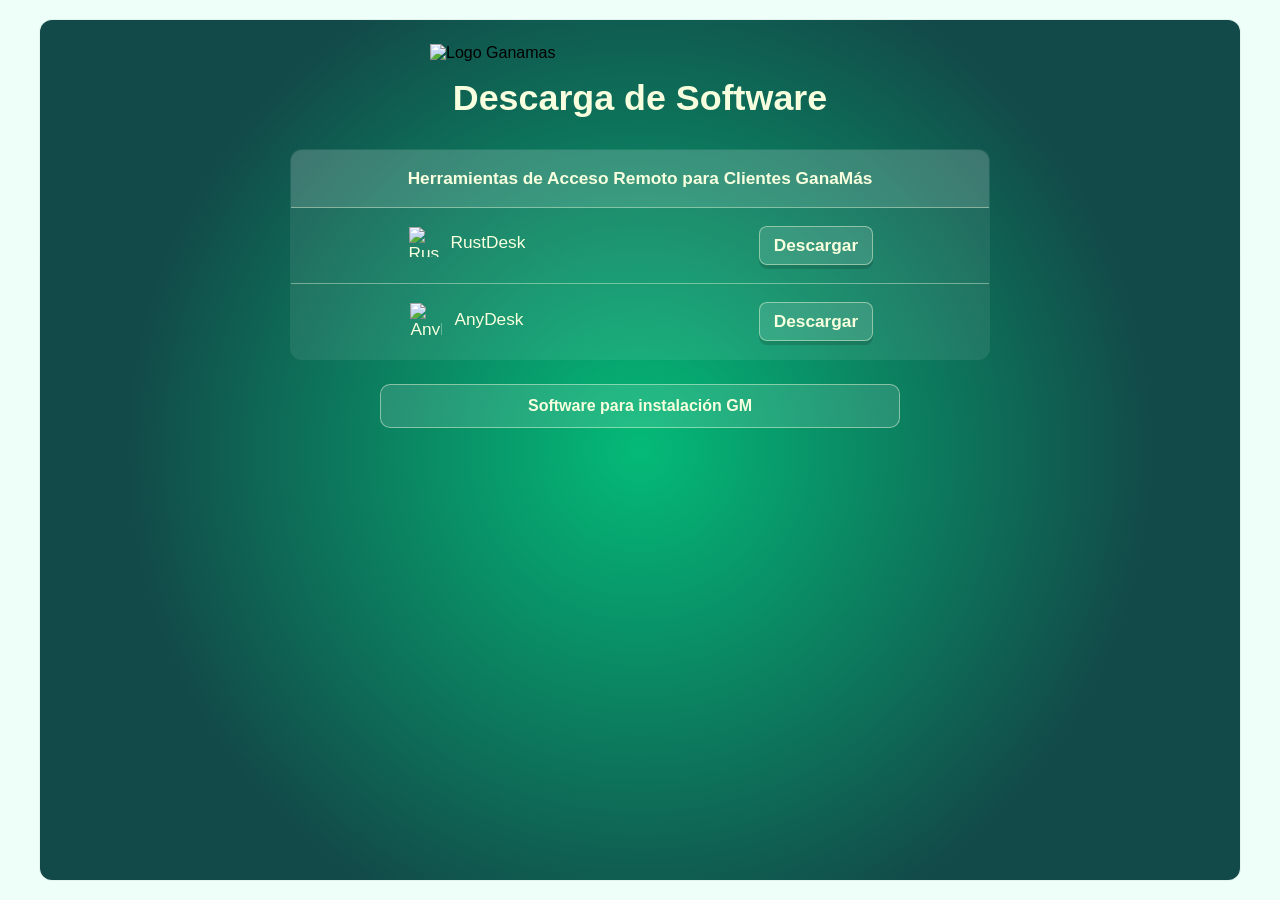
==== index.html @ a6ee58bf "Add files via upload" ====
<!DOCTYPE html>
<html lang="es">
<head>
    <meta charset="UTF-8">
    <meta name="viewport" content="width=device-width, initial-scale=1.0">
    <title>Pagina de descargas</title>
    <link rel="stylesheet" href="style.css">
</head>
<body>
    <div class="frame">
        <img class="header-logo" src="https://ganamas.net/wp-content/uploads/2025/11/logotipo-con-tagline-horizontal-3.png" alt="Logo Ganamas">
        <h1>Descarga de Software</h1>

        <div class="table-wrapper">
            <table class="download-table">
                <tr>
                    <th colspan="2">Herramientas de Acceso Remoto para Clientes GanaMás</th>
                </tr>
                <tr>
                    <td class="program-cell">
                        <div class="program-name-wrap">
                            <img src="https://cdn.jsdelivr.net/gh/selfhst/icons/png/rustdesk.png" alt="RustDesk" class="program-icon">
                            <span class="program-name">RustDesk</span>
                        </div>
                    </td>
                    <td><a href="https://github.com/User-Craw/Utilerias-GM/releases/download/v1.0.0/RustDesk.exe" class="download-confirmation">Descargar</a></td>
                </tr>
                <tr>
                    <td class="program-cell">
                        <div class="program-name-wrap">
                            <img src="https://cdn.jsdelivr.net/gh/homarr-labs/dashboard-icons/png/anydesk.png" alt="AnyDesk" class="program-icon anydesk-icon">
                            <span class="program-name">AnyDesk</span>
                        </div>
                    </td>
                    <td><a href="https://github.com/User-Craw/Utilerias-GM/releases/download/v1.0.0/AnyDesk.exe" class="download-confirmation">Descargar</a></td>
                </tr>
            </table>
        </div>

        <div class="table-wrapper gm-table-wrapper">
            <button type="button" class="toggle-gm-table" aria-expanded="false">Software para instalación GM</button>
            <table class="download-table gm-download-table" aria-hidden="true">
                <tr>    
                    <td>Exlusivo Soporte TI</td>                
                    <td>Instalador GM</td>
                    <td><a href="#" class="download-link" data-url="https://drive.google.com/file/d/1pZJuIOPLrFjSDBUk3sbmPyqmaGo-7tTc/view?usp=sharing">Descargar</a></td>
                </tr>
            </table>
        </div>
    </div>

    <div id="download-modal" class="download-modal" aria-hidden="true">
        <div class="download-modal-content">
            <p>La descarga comenzará en breve. Una vez completada, ejecute el archivo descargado para iniciar la instalación del programa. Al finalizar la instalación, proporcione el <strong>ID de conexión(RustDesk) o Puesto de Trabajo(AnyDesk) al área de soporte</strong></p>
            <button type="button" id="confirm-download">Entendido</button>
        </div>
    </div>

    <div id="password-modal" class="download-modal" aria-hidden="true">
        <div class="password-modal-content">
            <h2>Contraseña requerida</h2>
            <label for="download-password">Ingrese la contraseña para continuar:</label>
            <input id="download-password" type="password" autocomplete="off" spellcheck="false">
            <div class="password-actions">
                <button type="button" class="secondary-btn" id="cancel-password">Cancelar</button>
                <button type="button" id="accept-password">Aceptar</button>
            </div>
        </div>
    </div>

    <script src="script.js"></script>
</body>
</html>
---- style.css ----
* {
    box-sizing: border-box;
}

html, body {
    margin: 0;
    min-height: 100%;
    height: 100%;
    font-family: Arial, sans-serif;
    background: #EEFFFA;
}

body {
    display: flex;
    justify-content: center;
    align-items: center;
    padding: 20px;
}

.frame {
    display: flex;
    flex-direction: column;
    align-items: center;
    width: min(96vw, 1200px);
    min-height: calc(100vh - 40px);
    background: radial-gradient(circle at center, #04BA78 0%, #124A49 70%);
    border: 4px solid transparent;
    border-radius: 12px;
    padding: 20px;
    box-shadow: 0 0 0 1px rgba(0, 0, 0, 0.05);
}

h1 {
    margin: 0;
    text-align: center;
    color: #F8FFDE;
    font-size: clamp(1.6rem, 2.8vw, 2.4rem);
}

.header-logo {
    display: block;
    width: min(60vw, 420px);
    max-width: 100%;
    height: auto;
    margin: 0 auto 16px;
}

.table-wrapper {
    margin-top: 30px;
    width: 100%;
    display: flex;
    justify-content: center;
}

.gm-table-wrapper {
    margin-top: 24px;
    width: min(100%, 520px);
    display: flex;
    flex-direction: column;
    align-items: center;
}

.toggle-gm-table {
    width: min(100%, 520px);
    background: rgba(255, 255, 255, 0.12);
    color: #F8FFDE;
    border: 1px solid rgba(248, 255, 222, 0.45);
    border-radius: 10px;
    padding: 12px 16px;
    font-size: 1rem;
    font-weight: bold;
    cursor: pointer;
    transition: background 0.12s ease;
}

.toggle-gm-table:hover {
    background: rgba(255, 255, 255, 0.18);
}

.download-table {
    width: min(100%, 700px);
    max-width: 100%;
    border-collapse: collapse;
    background: rgba(255, 255, 255, 0.08);
    border: 1px solid rgba(248, 255, 222, 0.4);
    border-radius: 12px;
    overflow: hidden;
}

.gm-download-table {
    width: min(100%, 520px);
    max-height: 0;
    overflow: hidden;
    opacity: 0;
    margin-top: 0;
    transition: max-height 0.35s ease, opacity 0.25s ease, margin-top 0.25s ease;
    pointer-events: none;
}

.gm-download-table.show {
    max-height: 220px;
    opacity: 1;
    margin-top: 12px;
    pointer-events: auto;
}

.download-table th,
.download-table td {
    border: 1px solid rgba(248, 255, 222, 0.4);
    padding: 18px 14px;
    text-align: center;
    color: #F8FFDE;
    font-size: 1.08rem;
}

.program-cell {
    text-align: center;
}

.program-name-wrap {
    display: inline-flex;
    align-items: center;
    justify-content: center;
    gap: 10px;
    text-align: center;
}

.program-icon {
    width: 30px;
    height: 30px;
    object-fit: contain;
    display: block;
    margin-right: 2px;
}

.anydesk-icon {
    width: 32px;
    height: 32px;
}

.program-name {
    display: inline-block;
}

.download-table th:nth-child(2),
.download-table td:nth-child(2) {
    border-left: none;
}

.download-table th:nth-child(1),
.download-table td:nth-child(1) {
    border-right: none;
}

.download-table th {
    background: rgba(255, 255, 255, 0.12);
    font-weight: bold;
}

.download-table td {
    min-height: 80px;
}

.download-table a {
    color: #F8FFDE;
    text-decoration: none;
    font-weight: bold;
    display: inline-block;
    padding: 8px 14px;
    border-radius: 8px;
    background: rgba(255, 255, 255, 0.12);
    border: 1px solid rgba(248, 255, 222, 0.45);
    transition: transform 0.12s ease, box-shadow 0.12s ease, background 0.12s ease, filter 0.12s ease;
    box-shadow: 0 4px 0 rgba(0, 0, 0, 0.15);
}

.download-table a:hover {
    opacity: 0.95;
    background: rgba(255, 255, 255, 0.18);
    filter: brightness(1.15);
    box-shadow: 0 0 12px rgba(255, 255, 255, 0.45), 0 4px 0 rgba(0, 0, 0, 0.15);
}

.download-table a:active {
    transform: translateY(2px);
    box-shadow: 0 2px 0 rgba(0, 0, 0, 0.12);
}

.download-modal {
    position: fixed;
    inset: 0;
    display: none;
    align-items: center;
    justify-content: center;
    background: rgba(18, 74, 73, 0.48);
    padding: 20px;
    z-index: 1000;
}

.download-modal.show {
    display: flex;
}

.download-modal-content,
.password-modal-content {
    width: min(92vw, 560px);
    background: #ffffff;
    border-radius: 16px;
    padding: 28px 24px 20px;
    box-shadow: 0 20px 50px rgba(0, 0, 0, 0.2);
    text-align: center;
}

.download-modal-content p {
    margin: 0 0 20px;
    color: #1d2a2c;
    font-size: 1.05rem;
    line-height: 1.6;
}

.password-modal-content {
    display: flex;
    flex-direction: column;
    gap: 12px;
    text-align: left;
}

.password-modal-content h2 {
    margin: 0;
    color: #1d2a2c;
    font-size: 1.4rem;
    text-align: center;
}

.password-modal-content label {
    color: #1d2a2c;
    font-size: 0.95rem;
}

.password-modal-content input {
    width: 100%;
    padding: 12px 14px;
    border: 1px solid #b7d7ce;
    border-radius: 10px;
    font-size: 1rem;
    background: #f8fffd;
    color: #1d2a2c;
}

.password-actions {
    display: flex;
    justify-content: flex-end;
    gap: 10px;
    margin-top: 10px;
}

.download-modal-content button,
.password-modal-content button {
    background: #0d9a67;
    color: #fff;
    border: none;
    border-radius: 10px;
    padding: 12px 22px;
    font-size: 1rem;
    font-weight: bold;
    cursor: pointer;
    transition: background 0.15s ease, transform 0.15s ease;
}

.password-modal-content .secondary-btn {
    background: #e7eced;
    color: #1d2a2c;
}

.download-modal-content button:hover,
.password-modal-content button:hover {
    background: #0b855a;
}

.password-modal-content .secondary-btn:hover {
    background: #dfe8ea;
}

.download-modal-content button:active,
.password-modal-content button:active {
    transform: translateY(1px);
}

@media (max-width: 700px) {
    .download-table th,
    .download-table td {
        padding: 12px 8px;
        font-size: 0.9rem;
    }

    .download-table a {
        padding: 7px 12px;
    }

    .download-modal-content p {
        font-size: 0.95rem;
    }
}
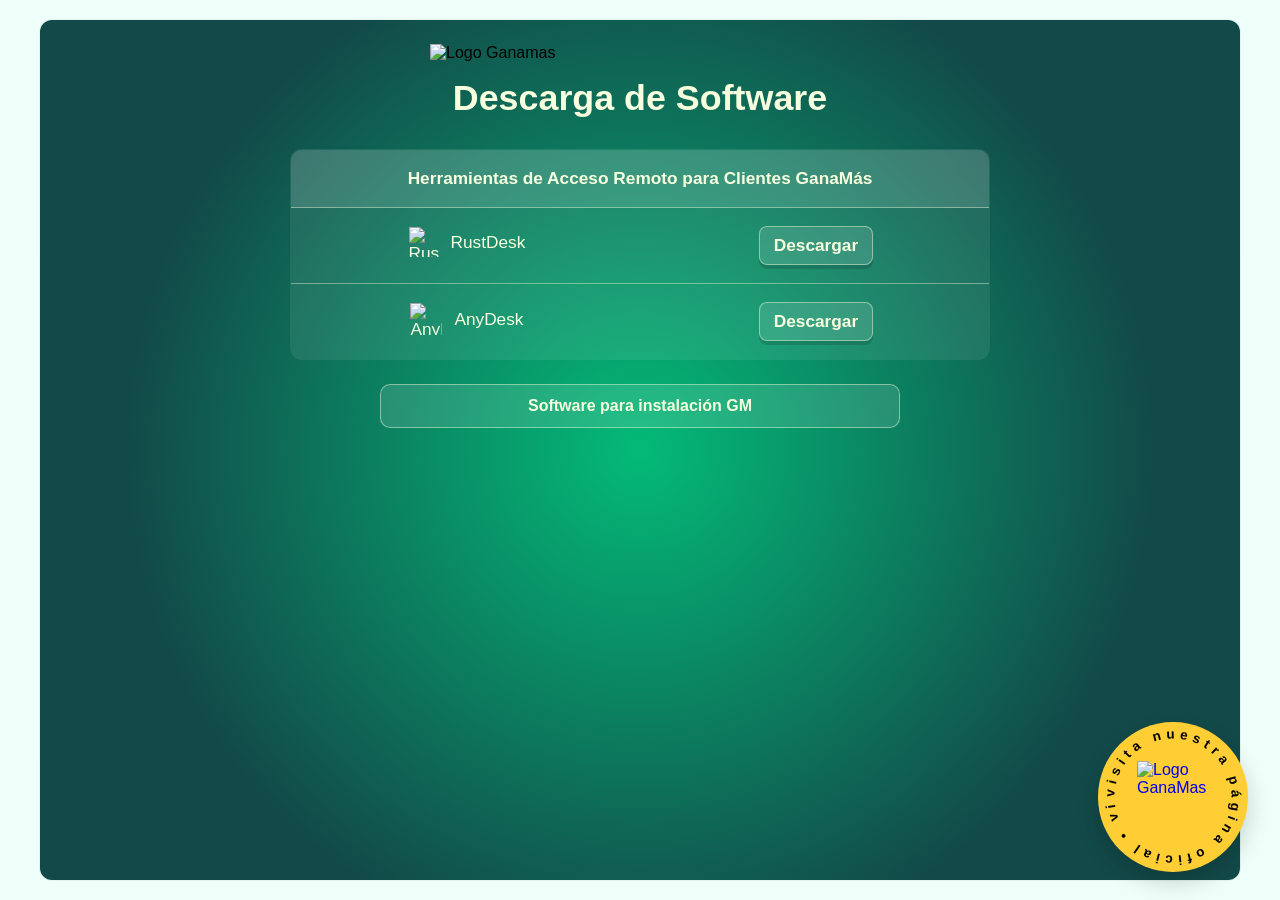
==== commit 341ef6fb: "Add files via upload" ====
--- a/index.html
+++ b/index.html
@@ -4,6 +4,7 @@
     <meta charset="UTF-8">
     <meta name="viewport" content="width=device-width, initial-scale=1.0">
     <title>Pagina de descargas</title>
+    <link rel="icon" type="image/png" sizes="150x150" href="https://ganamas.net/wp-content/uploads/2025/11/isotipo-GanaMas-1_1-150x150.png">
     <link rel="stylesheet" href="style.css">
 </head>
 <body>
@@ -12,6 +13,17 @@
         <h1>Descarga de Software</h1>
 
         <div class="table-wrapper">
+            <a href="https://ganamas.net/#" class="visit-badge" aria-label="Visita nuestra página oficial" target="_blank" rel="noopener noreferrer">
+                <svg class="visit-ring" viewBox="0 0 200 200" aria-hidden="true">
+                    <defs>
+                        <path id="visitTextPath" d="M 100,100 m -78,0 a 78,78 0 1,1 156,0 a 78,78 0 1,1 -156,0"/>
+                    </defs>
+                    <text class="visit-text">
+                        <textPath href="#visitTextPath" startOffset="0" textLength="900">Visita nuestra página oficial • Visita nuestra página oficial •</textPath>
+                    </text>
+                </svg>
+                <img class="visit-center" src="https://ganamas.net/wp-content/uploads/2025/11/isotipo-GanaMas-1_1-150x150.png" alt="Logo GanaMas">
+            </a>
             <table class="download-table">
                 <tr>
                     <th colspan="2">Herramientas de Acceso Remoto para Clientes GanaMás</th>
@@ -60,7 +72,8 @@
         <div class="password-modal-content">
             <h2>Contraseña requerida</h2>
             <label for="download-password">Ingrese la contraseña para continuar:</label>
-            <input id="download-password" type="password" autocomplete="off" spellcheck="false">
+            <input id="download-password" type="password" autocomplete="off" spellcheck="false" aria-invalid="false">
+            <div id="password-error" class="password-error" role="alert" aria-live="polite" hidden>Contraseña incorrecta</div>
             <div class="password-actions">
                 <button type="button" class="secondary-btn" id="cancel-password">Cancelar</button>
                 <button type="button" id="accept-password">Aceptar</button>
--- a/style.css
+++ b/style.css
@@ -50,6 +50,77 @@
     width: 100%;
     display: flex;
     justify-content: center;
+    position: relative;
+}
+
+.visit-badge {
+    position: fixed;
+    inset: auto 32px 28px auto;
+    width: 150px;
+    height: 150px;
+    border-radius: 50%;
+    background: #FFCE34;
+    display: flex;
+    align-items: center;
+    justify-content: center;
+    box-shadow: 0 10px 22px rgba(0, 0, 0, 0.18);
+    transform: rotate(0deg);
+    z-index: 999;
+    overflow: visible;
+}
+
+.visit-ring {
+    width: 100%;
+    height: 100%;
+    display: block;
+    overflow: visible;
+    transform-origin: center;
+    transition: transform 0.45s ease-in-out;
+}
+
+.visit-badge:hover .visit-ring {
+    transform: rotate(90deg);
+}
+
+.visit-text {
+    fill: #000000;
+    font-family: Arial, Helvetica, sans-serif;
+    font-size: 18px;
+    font-weight: 700;
+    letter-spacing: 0.8px;
+    text-transform: lowercase;
+}
+
+.visit-center {
+    position: absolute;
+    width: 72px;
+    height: 72px;
+    object-fit: contain;
+    border-radius: 0;
+    background: transparent;
+    border: none;
+    box-shadow: none;
+    display: block;
+    padding: 0;
+    animation: logoPulse 1.4s ease-in-out infinite;
+}
+
+@keyframes logoPulse {
+    0%, 100% {
+        transform: scale(1);
+    }
+    20% {
+        transform: scale(1.08);
+    }
+    35% {
+        transform: scale(0.96);
+    }
+    55% {
+        transform: scale(1.06);
+    }
+    70% {
+        transform: scale(1);
+    }
 }
 
 .gm-table-wrapper {
@@ -237,6 +308,13 @@
     font-size: 0.95rem;
 }
 
+.password-error {
+    margin-top: 4px;
+    color: #b42318;
+    font-size: 0.9rem;
+    font-weight: 700;
+}
+
 .password-modal-content input {
     width: 100%;
     padding: 12px 14px;
@@ -245,6 +323,11 @@
     font-size: 1rem;
     background: #f8fffd;
     color: #1d2a2c;
+}
+
+.password-modal-content input[aria-invalid="true"] {
+    border-color: #b42318;
+    box-shadow: 0 0 0 3px rgba(180, 35, 24, 0.08);
 }
 
 .password-actions {
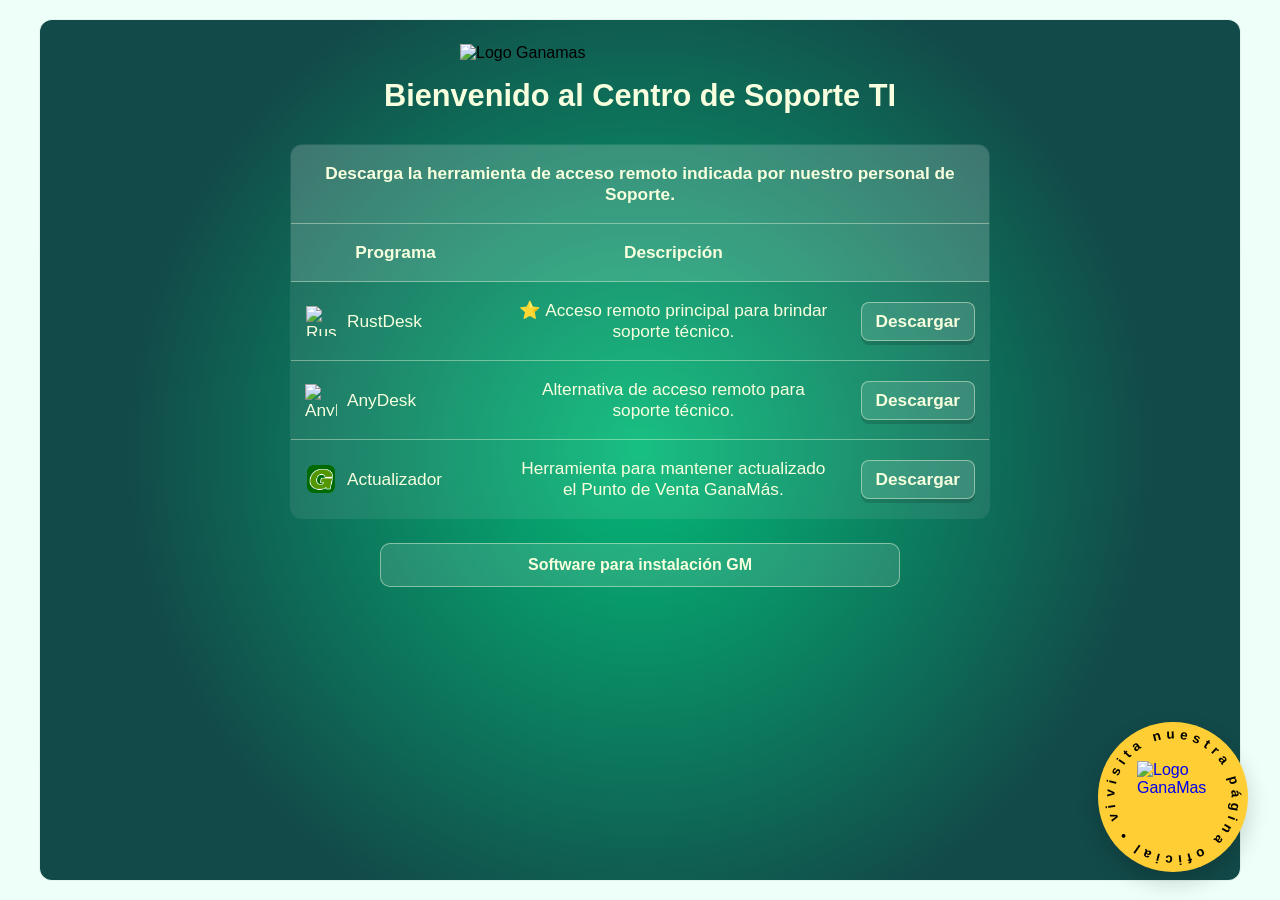
==== commit b7d26c0c: "Add files via upload" ====
--- a/index.html
+++ b/index.html
@@ -10,7 +10,7 @@
 <body>
     <div class="frame">
         <img class="header-logo" src="https://ganamas.net/wp-content/uploads/2025/11/logotipo-con-tagline-horizontal-3.png" alt="Logo Ganamas">
-        <h1>Descarga de Software</h1>
+        <h1>Bienvenido al Centro de Soporte TI</h1>
 
         <div class="table-wrapper">
             <a href="https://ganamas.net/#" class="visit-badge" aria-label="Visita nuestra página oficial" target="_blank" rel="noopener noreferrer">
@@ -26,7 +26,12 @@
             </a>
             <table class="download-table">
                 <tr>
-                    <th colspan="2">Herramientas de Acceso Remoto para Clientes GanaMás</th>
+                    <th colspan="3">Descarga la herramienta de acceso remoto indicada por nuestro personal de Soporte.</th>
+                </tr>
+                <tr>
+                    <th>Programa</th>
+                    <th>Descripción</th>
+                    <th></th>
                 </tr>
                 <tr>
                     <td class="program-cell">
@@ -35,6 +40,7 @@
                             <span class="program-name">RustDesk</span>
                         </div>
                     </td>
+                    <td><span class="star-highlight" aria-hidden="true">⭐</span> Acceso remoto principal para brindar soporte técnico.</td>
                     <td><a href="https://github.com/User-Craw/Utilerias-GM/releases/download/v1.0.0/RustDesk.exe" class="download-confirmation">Descargar</a></td>
                 </tr>
                 <tr>
@@ -44,7 +50,18 @@
                             <span class="program-name">AnyDesk</span>
                         </div>
                     </td>
+                    <td>Alternativa de acceso remoto para soporte técnico.</td>
                     <td><a href="https://github.com/User-Craw/Utilerias-GM/releases/download/v1.0.0/AnyDesk.exe" class="download-confirmation">Descargar</a></td>
+                </tr>
+                <tr>
+                    <td class="program-cell">
+                        <div class="program-name-wrap">
+                            <img src="GanaMas_Ico.ico" alt="Actualizador GanaMás" class="program-icon">
+                            <span class="program-name">Actualizador</span>
+                        </div>
+                    </td>
+                    <td>Herramienta para mantener actualizado el Punto de Venta GanaMás.</td>
+                    <td><a href="https://publicidadgm.blob.core.windows.net/ganamassetup/ActualizadorGM.exe" class="download-confirmation" data-download-type="updater">Descargar</a></td>
                 </tr>
             </table>
         </div>
@@ -53,7 +70,7 @@
             <button type="button" class="toggle-gm-table" aria-expanded="false">Software para instalación GM</button>
             <table class="download-table gm-download-table" aria-hidden="true">
                 <tr>    
-                    <td>Exlusivo Soporte TI</td>                
+                    <td>Exlusivo Para Soporte TI</td>                
                     <td>Instalador GM</td>
                     <td><a href="#" class="download-link" data-url="https://drive.google.com/file/d/1pZJuIOPLrFjSDBUk3sbmPyqmaGo-7tTc/view?usp=sharing">Descargar</a></td>
                 </tr>
@@ -63,7 +80,8 @@
 
     <div id="download-modal" class="download-modal" aria-hidden="true">
         <div class="download-modal-content">
-            <p>La descarga comenzará en breve. Una vez completada, ejecute el archivo descargado para iniciar la instalación del programa. Al finalizar la instalación, proporcione el <strong>ID de conexión(RustDesk) o Puesto de Trabajo(AnyDesk) al área de soporte</strong></p>
+            <p id="standard-download-message">La descarga comenzará en breve. Una vez completada, ejecute el archivo descargado para iniciar la instalación del programa. Al finalizar la instalación, proporcione el <strong>ID de conexión (RustDesk) o Puesto de Trabajo (AnyDesk) al área de soporte</strong></p>
+            <p id="updater-download-message" hidden><strong>ADVERTENCIA:</strong> La actualización del Punto de Venta debe ser realizada únicamente por personal autorizado de GanaMás. No intente realizar la actualización por cuenta propia, ya que una instalación o configuración incorrecta podría ocasionar daños al sistema, pérdida de información o daños irreversibles.<br><br>Descargue el actualizador únicamente cuando el personal de Soporte TI se lo indique y siga sus instrucciones durante todo el proceso.</p>
             <button type="button" id="confirm-download">Entendido</button>
         </div>
     </div>
--- a/style.css
+++ b/style.css
@@ -5,7 +5,7 @@
 html, body {
     margin: 0;
     min-height: 100%;
-    height: 100%;
+    height: auto;
     font-family: Arial, sans-serif;
     background: #EEFFFA;
 }
@@ -13,8 +13,10 @@
 body {
     display: flex;
     justify-content: center;
-    align-items: center;
+    align-items: flex-start;
+    min-height: 100vh;
     padding: 20px;
+    overflow-x: hidden;
 }
 
 .frame {
@@ -23,6 +25,7 @@
     align-items: center;
     width: min(96vw, 1200px);
     min-height: calc(100vh - 40px);
+    height: auto;
     background: radial-gradient(circle at center, #04BA78 0%, #124A49 70%);
     border: 4px solid transparent;
     border-radius: 12px;
@@ -34,12 +37,12 @@
     margin: 0;
     text-align: center;
     color: #F8FFDE;
-    font-size: clamp(1.6rem, 2.8vw, 2.4rem);
+    font-size: clamp(1.4rem, 2.4vw, 2rem);
 }
 
 .header-logo {
     display: block;
-    width: min(60vw, 420px);
+    width: min(52vw, 360px);
     max-width: 100%;
     height: auto;
     margin: 0 auto 16px;
@@ -186,14 +189,16 @@
 
 .program-cell {
     text-align: center;
+    width: 30%;
 }
 
 .program-name-wrap {
-    display: inline-flex;
+    display: grid;
+    grid-template-columns: 32px minmax(0, 1fr);
     align-items: center;
-    justify-content: center;
+    width: 100%;
     gap: 10px;
-    text-align: center;
+    text-align: left;
 }
 
 .program-icon {
@@ -201,7 +206,7 @@
     height: 30px;
     object-fit: contain;
     display: block;
-    margin-right: 2px;
+    margin: 0 auto;
 }
 
 .anydesk-icon {
@@ -213,14 +218,37 @@
     display: inline-block;
 }
 
+.star-highlight {
+    display: inline-block;
+    animation: starPulse 1.2s ease-in-out infinite;
+    transform-origin: center;
+}
+
+@keyframes starPulse {
+    0%, 100% {
+        transform: scale(1);
+        filter: drop-shadow(0 0 1px #FFCE34);
+    }
+    50% {
+        transform: scale(1.3);
+        filter: drop-shadow(0 0 7px #FFCE34);
+    }
+}
+
 .download-table th:nth-child(2),
 .download-table td:nth-child(2) {
     border-left: none;
+    border-right: none;
 }
 
 .download-table th:nth-child(1),
 .download-table td:nth-child(1) {
     border-right: none;
+}
+
+.download-table th:nth-child(3),
+.download-table td:nth-child(3) {
+    border-left: none;
 }
 
 .download-table th {
@@ -370,6 +398,31 @@
 }
 
 @media (max-width: 700px) {
+    body {
+        padding: 10px;
+    }
+
+    .frame {
+        width: 100%;
+        padding: 16px 10px;
+    }
+
+    .visit-badge {
+        width: 100px;
+        height: 100px;
+        right: 12px;
+        bottom: 12px;
+    }
+
+    .visit-text {
+        font-size: 16px;
+    }
+
+    .visit-center {
+        width: 52px;
+        height: 52px;
+    }
+
     .download-table th,
     .download-table td {
         padding: 12px 8px;
